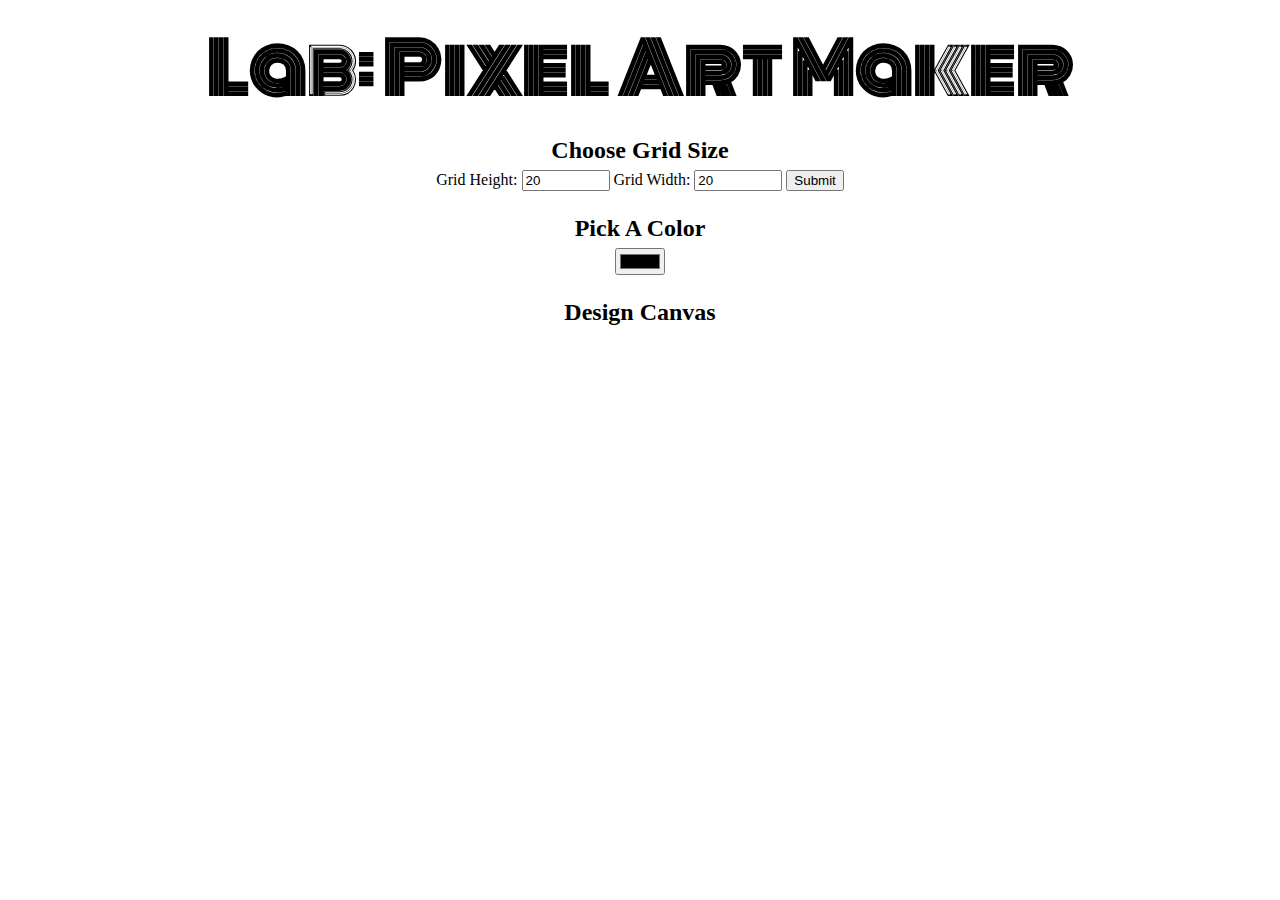
==== index.html @ edaf46ea "Initial version." ====
<!DOCTYPE html>
<html>
<head>
    <title>Pixel Art Maker!</title>
    <link rel="stylesheet" href="https://fonts.googleapis.com/css?family=Monoton">
    <link rel="stylesheet" href="styles.css">
    <script
            src="https://code.jquery.com/jquery-3.3.1.min.js"
            integrity="sha256-FgpCb/KJQlLNfOu91ta32o/NMZxltwRo8QtmkMRdAu8="
            crossorigin="anonymous"></script>
    <script src="designs.js"></script>
</head>
<body>
    <h1>Lab: Pixel Art Maker</h1>

    <h2>Choose Grid Size</h2>
    <form id="sizePicker">
        Grid Height:
        <input type="number" id="input_height" name="height" min="1" max="50" value="20">
        Grid Width:
        <input type="number" id="input_width" name="width" min="1" max="50" value="20">
        <input type="submit">
    </form>

    <h2>Pick A Color</h2>
    <input type="color" id="colorPicker">

    <h2>Design Canvas</h2>
    <table id="pixel_canvas"></table>
</body>
</html>
---- styles.css ----
body {
    text-align: center;
}

h1 {
    font-family: Monoton;
    font-size: 70px;
    margin: 0.2em;
}

h2 {
    margin: 1em 0 0.25em;
}

h2:first-of-type {
    margin-top: 0.5em;
}

table,
tr,
td {
    border: 1px solid black;
}

table {
    border-collapse: collapse;
    margin: 0 auto;
}

tr {
    height: 20px;
    box-sizing: border-box;
}

td {
    width: 20px;
    box-sizing: border-box;
}

input[type=number] {
    width: 6em;
}
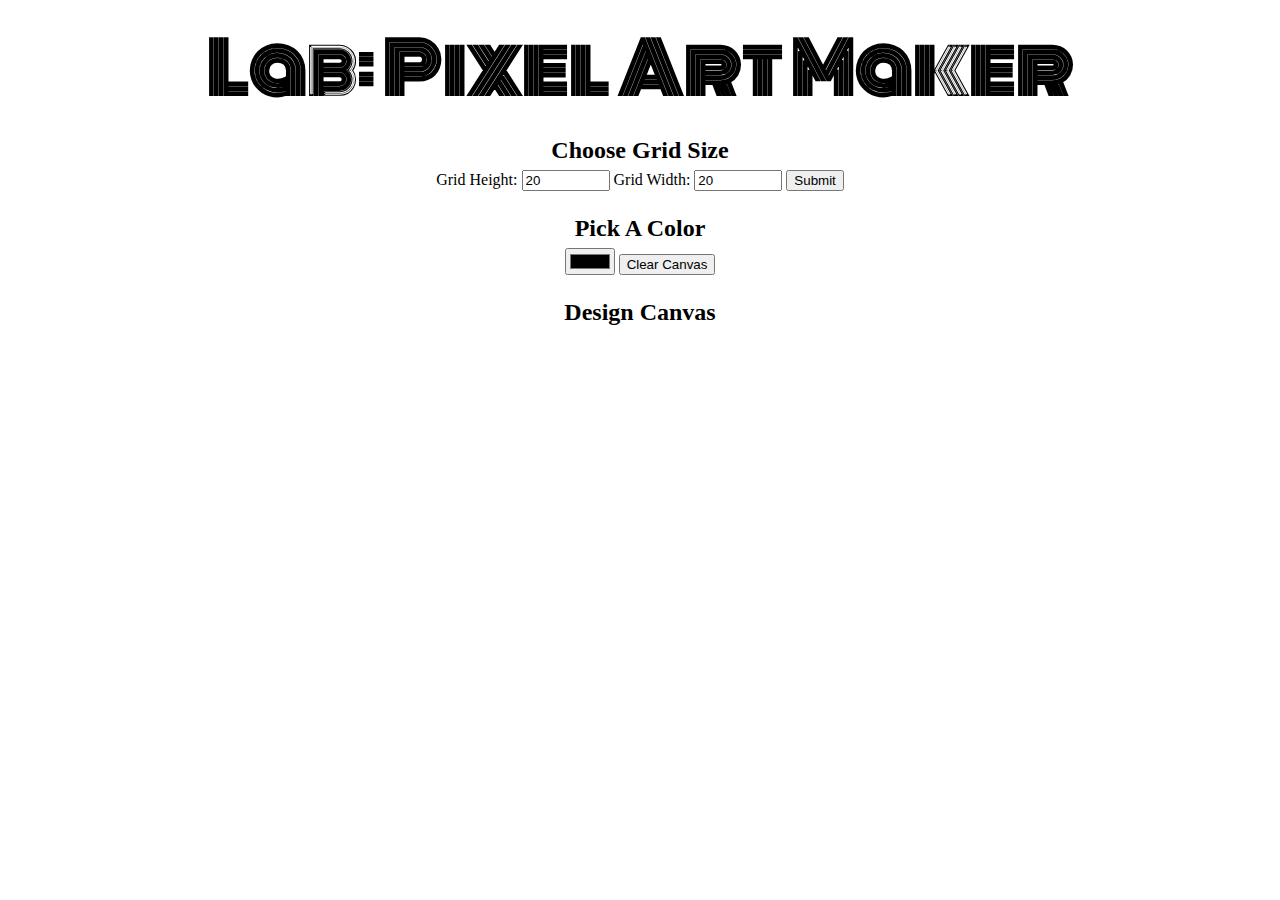
==== commit 5c84c87a: "Added button to clean canvas" ====
--- a/index.html
+++ b/index.html
@@ -24,6 +24,7 @@
 
     <h2>Pick A Color</h2>
     <input type="color" id="colorPicker">
+    <input type="button" id="canvasCleaner" value="Clear Canvas">
 
     <h2>Design Canvas</h2>
     <table id="pixel_canvas"></table>
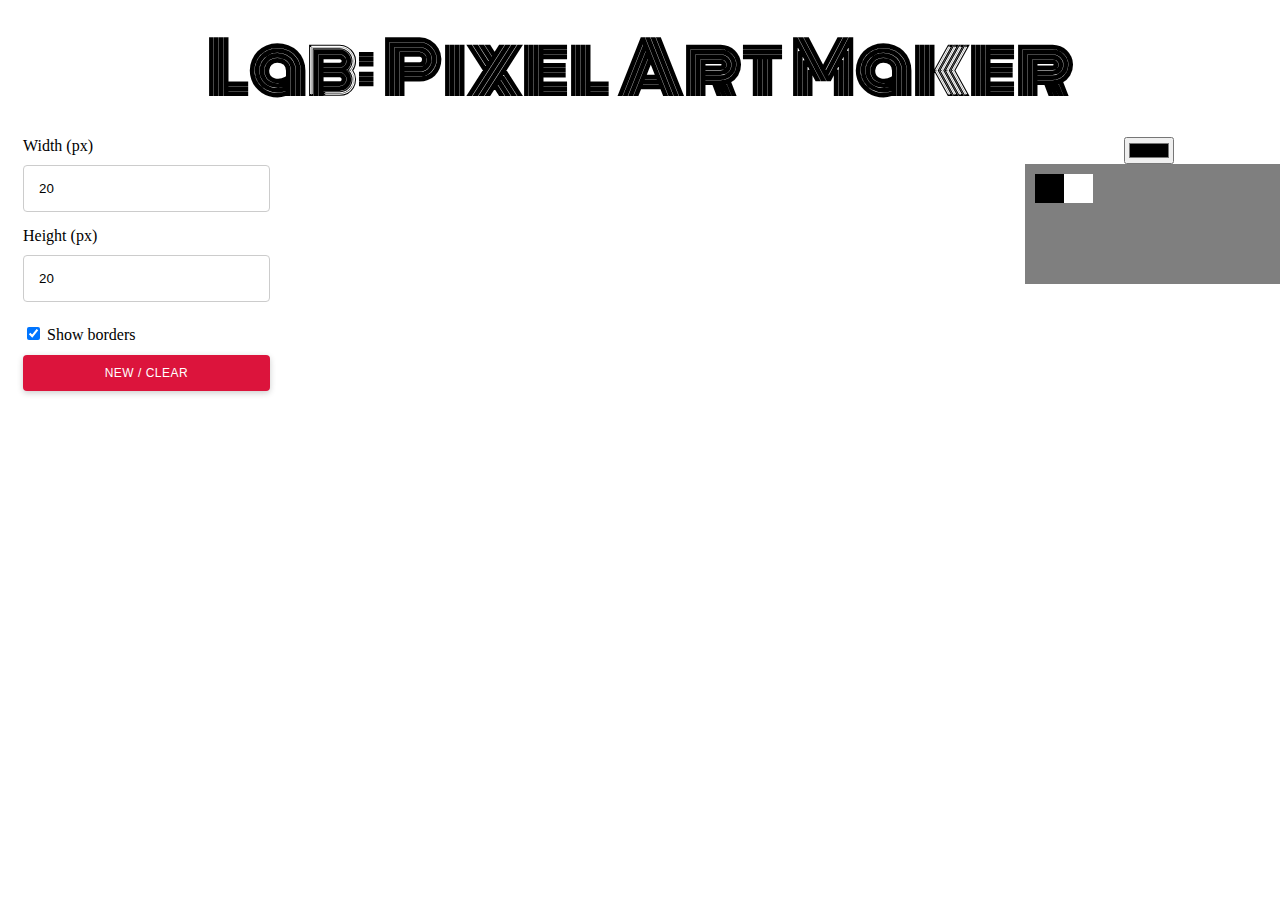
==== commit 32c646ac: "Migration to flexbox. Pretty menu" ====
--- a/index.html
+++ b/index.html
@@ -13,20 +13,48 @@
 <body>
     <h1>Lab: Pixel Art Maker</h1>
 
-    <h2>Choose Grid Size</h2>
-    <form id="sizePicker">
-        Grid Height:
-        <input type="number" id="input_height" name="height" min="1" max="50" value="20">
-        Grid Width:
-        <input type="number" id="input_width" name="width" min="1" max="50" value="20">
-        <input type="submit">
-    </form>
+    <div class="container">
 
-    <h2>Pick A Color</h2>
-    <input type="color" id="colorPicker">
-    <input type="button" id="canvasCleaner" value="Clear Canvas">
+        <div class="menu-container">
+            <form id="sizePicker">
+                <div class="input_wrapper">
+                    <label>
+                        Width (px)
+                        <br>
+                        <input type="number" id="input_width" name="width" min="1" max="50" value="20">
+                    </label>
+                </div>
+                <div class="input_wrapper">
+                    <label>
+                        Height (px)
+                        <br>
+                        <input type="number" id="input_height" name="height" min="1" max="50" value="20">
+                    </label>
+                </div>
+                <div class="input_wrapper">
+                    <input type="checkbox" id="input_show_hide_borders" name="borders" checked>
+                    <label for="input_show_hide_borders">Show borders</label>
+                </div>
+                <div class="input_wrapper">
+                    <input type="submit" value="NEW / CLEAR">
+                </div>
+            </form>
+        </div>
 
-    <h2>Design Canvas</h2>
-    <table id="pixel_canvas"></table>
+        <div class="pixel-canvas-container">
+            <table id="pixel_canvas"></table>
+        </div>
+
+        <div class="color-palette-container">
+            <input type="color" id="colorPicker">
+            <div class="color-palette">
+                <div class="color-block black">
+                </div>
+                <div class="color-block white">
+                </div>
+            </div>
+        </div>
+
+    </div>
 </body>
 </html>
--- a/styles.css
+++ b/styles.css
@@ -8,13 +8,60 @@
     margin: 0.2em;
 }
 
-h2 {
-    margin: 1em 0 0.25em;
+.container {
+    display: flex;
+    flex-direction: row;
+    flex-wrap: nowrap;
 }
 
-h2:first-of-type {
-    margin-top: 0.5em;
+.menu-container {
+    flex-basis: 20%;
+    display: inline-block;
+    text-align: left;
+    padding: 0 15px;
 }
+
+.pixel-canvas-container {
+    flex-basis: 60%;
+}
+
+.color-palette-container {
+    flex-basis: 20%;
+}
+
+.input_wrapper {
+
+}
+
+input[type=number] {
+    width: 100%;
+    padding: 15px;
+    border-radius: 4px;
+    margin-top: 10px;
+    margin-bottom: 15px;
+    border: thin solid #CCC;
+    box-sizing: border-box;
+}
+
+input[type=checkbox] {
+    margin-top: 10px;
+    margin-bottom: 15px;
+}
+
+input[type=submit] {
+    width: 100%;
+    font-size: 12px;
+    border-radius: 4px;
+    background-color: crimson;
+    color: white;
+    cursor: pointer;
+    text-align: center;
+    letter-spacing: .5px;
+    border: none;
+    height: 36px;
+    box-shadow: 0 2px 6px 0 rgba(0,0,0,.2);
+}
+
 
 table,
 tr,
@@ -34,9 +81,31 @@
 
 td {
     width: 20px;
+    padding: 0;
     box-sizing: border-box;
 }
 
-input[type=number] {
-    width: 6em;
+.color-palette {
+    min-height: 100px;
+    max-height: 100px;
+    padding: 10px;
+    width: 100%;
+    background-color: rgba(0,0,0,0.5);
 }
+
+.color-block {
+    width: 25px;
+    height: 25px;
+    display: inline-block;
+    overflow: hidden;
+    float: left;
+    padding: 2px;
+}
+
+.black {
+    background-color: black;
+}
+
+.white {
+    background-color: white;
+}
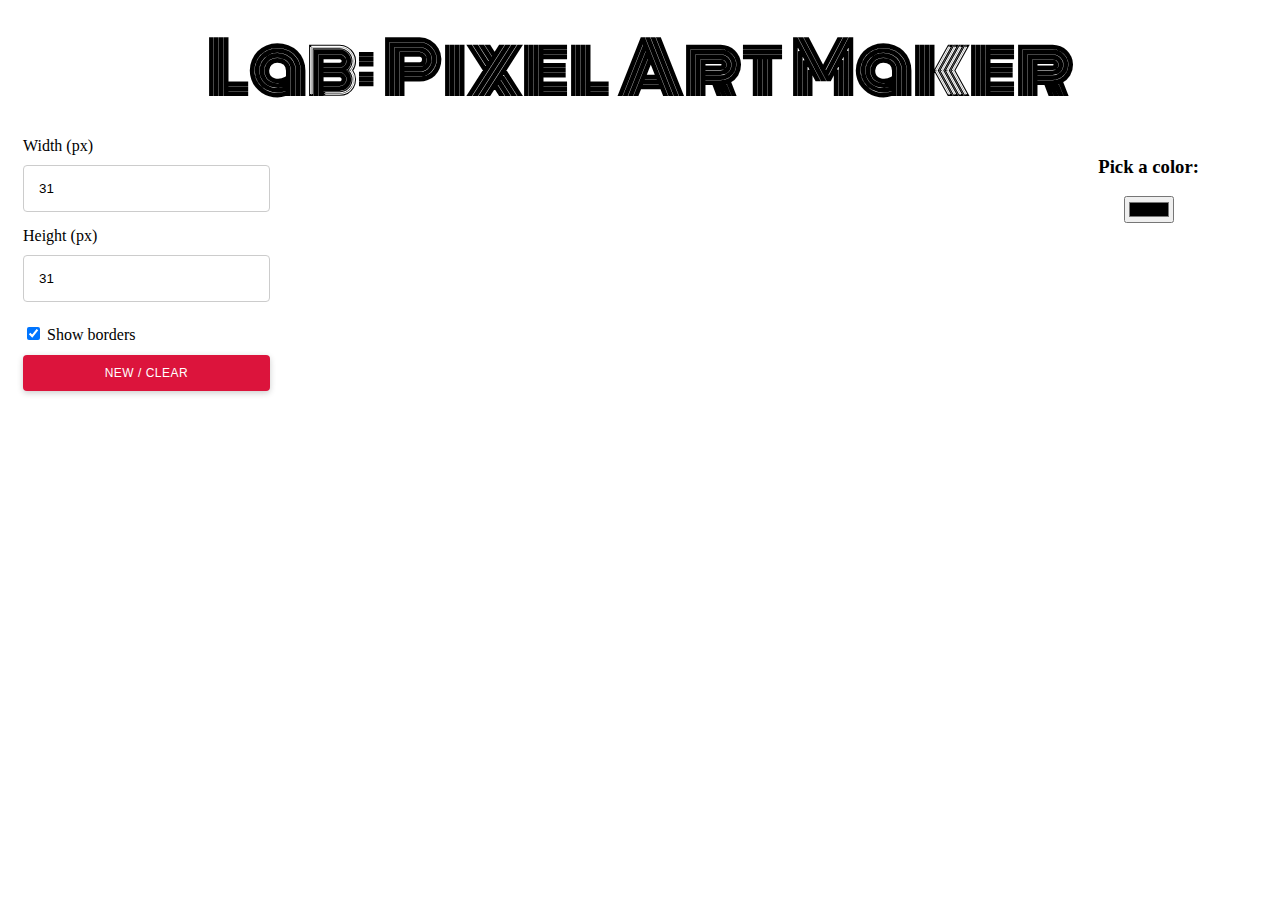
==== commit 67f1e23e: "Remove not used code. Added eslintrc. Table size fits predefined size" ====
--- a/index.html
+++ b/index.html
@@ -1,15 +1,14 @@
 <!DOCTYPE html>
 <html>
+
 <head>
     <title>Pixel Art Maker!</title>
     <link rel="stylesheet" href="https://fonts.googleapis.com/css?family=Monoton">
     <link rel="stylesheet" href="styles.css">
-    <script
-            src="https://code.jquery.com/jquery-3.3.1.min.js"
-            integrity="sha256-FgpCb/KJQlLNfOu91ta32o/NMZxltwRo8QtmkMRdAu8="
-            crossorigin="anonymous"></script>
+    <script src="https://code.jquery.com/jquery-3.3.1.min.js" integrity="sha256-FgpCb/KJQlLNfOu91ta32o/NMZxltwRo8QtmkMRdAu8=" crossorigin="anonymous"></script>
     <script src="designs.js"></script>
 </head>
+
 <body>
     <h1>Lab: Pixel Art Maker</h1>
 
@@ -21,14 +20,14 @@
                     <label>
                         Width (px)
                         <br>
-                        <input type="number" id="input_width" name="width" min="1" max="50" value="20">
+                        <input type="number" id="input_width" name="width" min="1" max="50" value="31">
                     </label>
                 </div>
                 <div class="input_wrapper">
                     <label>
                         Height (px)
                         <br>
-                        <input type="number" id="input_height" name="height" min="1" max="50" value="20">
+                        <input type="number" id="input_height" name="height" min="1" max="50" value="31">
                     </label>
                 </div>
                 <div class="input_wrapper">
@@ -46,15 +45,11 @@
         </div>
 
         <div class="color-palette-container">
+            <h3>Pick a color:</h3>
             <input type="color" id="colorPicker">
-            <div class="color-palette">
-                <div class="color-block black">
-                </div>
-                <div class="color-block white">
-                </div>
-            </div>
         </div>
 
     </div>
 </body>
-</html>
+
+</html>--- a/styles.css
+++ b/styles.css
@@ -29,26 +29,22 @@
     flex-basis: 20%;
 }
 
-.input_wrapper {
-
-}
-
-input[type=number] {
+input[type="number"] {
     width: 100%;
     padding: 15px;
     border-radius: 4px;
     margin-top: 10px;
     margin-bottom: 15px;
-    border: thin solid #CCC;
+    border: thin solid #ccc;
     box-sizing: border-box;
 }
 
-input[type=checkbox] {
+input[type="checkbox"] {
     margin-top: 10px;
     margin-bottom: 15px;
 }
 
-input[type=submit] {
+input[type="submit"] {
     width: 100%;
     font-size: 12px;
     border-radius: 4px;
@@ -56,12 +52,11 @@
     color: white;
     cursor: pointer;
     text-align: center;
-    letter-spacing: .5px;
+    letter-spacing: 0.5px;
     border: none;
     height: 36px;
-    box-shadow: 0 2px 6px 0 rgba(0,0,0,.2);
+    box-shadow: 0 2px 6px 0 rgba(0, 0, 0, 0.2);
 }
-
 
 table,
 tr,
@@ -72,40 +67,17 @@
 table {
     border-collapse: collapse;
     margin: 0 auto;
+    width: 30vmax;
+    height: 30vmax;
 }
 
 tr {
-    height: 20px;
+    /* height: 20px; */
     box-sizing: border-box;
 }
 
 td {
-    width: 20px;
+    /* width: 20px; */
     padding: 0;
     box-sizing: border-box;
-}
-
-.color-palette {
-    min-height: 100px;
-    max-height: 100px;
-    padding: 10px;
-    width: 100%;
-    background-color: rgba(0,0,0,0.5);
-}
-
-.color-block {
-    width: 25px;
-    height: 25px;
-    display: inline-block;
-    overflow: hidden;
-    float: left;
-    padding: 2px;
-}
-
-.black {
-    background-color: black;
-}
-
-.white {
-    background-color: white;
-}
+}